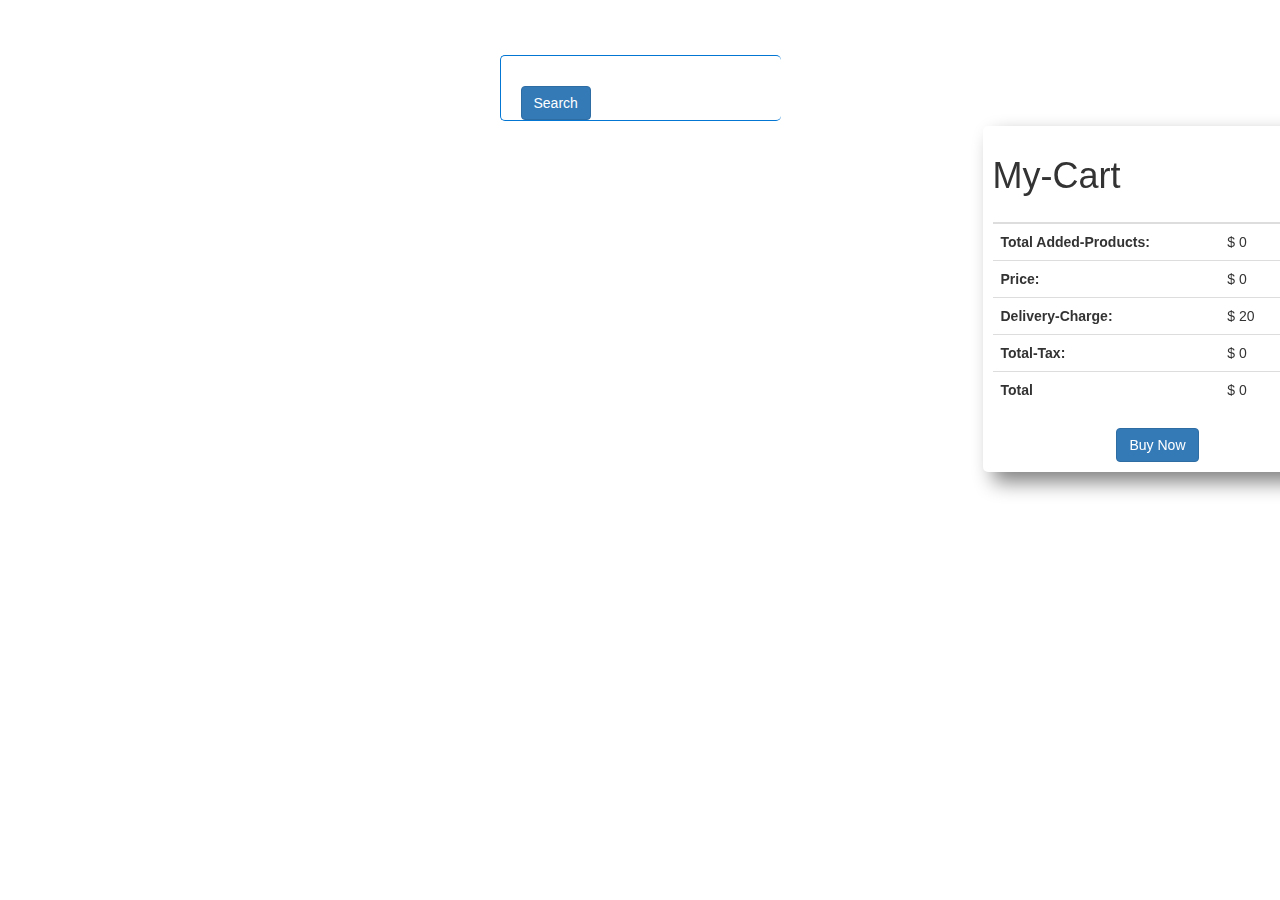
==== index.html @ 50056271 "Initial commit" ====
<!DOCTYPE html>
<html lang="en">

<head>
  <meta charset="UTF-8" />
  <meta http-equiv="X-UA-Compatible" content="IE=edge" />
  <meta name="viewport" content="width=device-width, initial-scale=1.0" />
  <title>FakeStore</title>
  <link rel="stylesheet" href="./css/style.css" />
  <!-- Latest compiled and minified CSS -->
  <link rel="stylesheet" href="https://maxcdn.bootstrapcdn.com/bootstrap/3.3.7/css/bootstrap.min.css"
    integrity="sha384-BVYiiSIFeK1dGmJRAkycuHAHRg32OmUcww7on3RYdg4Va+PmSTsz/K68vbdEjh4u" crossorigin="anonymous" />

  <!-- google Montserrat  font  -->
  <link rel="preconnect" href="https://fonts.googleapis.com" />
  <link rel="preconnect" href="https://fonts.gstatic.com" crossorigin />
  <link href="https://fonts.googleapis.com/css2?family=Montserrat:wght@300;400;500&display=swap" rel="stylesheet" />
</head>

<body>
  <header></header>
  <main class="main">
    <div class="search-field">
      <div class="search-box">
        <input id="input-field" class="search-field" type="text" />
        <button type="button" class="btn btn-primary search-button" data-toggle="button" aria-pressed="false"
          autocomplete="off" id="search-btn" onclick="loadProducts()">
          Search
        </button>
      </div>
    </div>
    <div class="row">
      <div class="col-md-9 col-lg-9 col-sm-7">
        <div id="all-products" class="">
          <h1></h1>
        </div>
      </div>
      <div class="col-md-3 col-lg-3 col-sm-5 cart-main">
        <div class="cart" id="my-cart">
          <table class="table">
            <thead>
              <h1>My-Cart</h1>
              <tr>
                <th scope="col"></th>
                <th scope="col"></th>
                <th scope="col"></th>
                <th scope="col"></th>
              </tr>
            </thead>
            <tbody>
              <tr>
                <th>Total Added-Products:</th>
                <td>$ <span id="total-Products">0</span></td>
                <td></td>
                <td></td>
              </tr>
              <tr>
                <th>Price:</th>
                <td>$ <span id="price">0</span></td>
                <td></td>
                <td></td>
              </tr>
              <tr>
                <th>Delivery-Charge:</th>
                <td>$ <span id="delivery-charge">20</span></td>
                <td></td>
                <td></td>
              </tr>
              <tr>
                <th>Total-Tax:</th>
                <td>$ <span id="total-tax">0</span></td>
                <td></td>
                <td></td>
              </tr>
              <tr>
                <th scope="row">Total</th>
                <td colspan="2">$ <span id="total">0</span></td>
                <td></td>
              </tr>
            </tbody>
          </table>
          <div class="parces text-center">
            <button class="btn btn-primary text-center">Buy Now</button>
          </div>
        </div>
      </div>
    </div>
  </main>
  <footer></footer>

  <!-- add javascript  file  -->
  <script src="./js/app.js"></script>
</body>

</html>
---- css/style.css ----
body {
  overflow-x: hidden;
  font-family: "Montserrat", sans-serif;
}
.search-field {
  border: none;
  border-radius: 50px;
  padding: 5px;
  outline: none;
}
.search-field:hover {
  outline: none;
  border: none;
}
.search-box {
  border: 1px solid rgb(3, 118, 211);
  width: 281px;
  border-radius: 5px;
  margin: auto;
  margin-top: 50px;
  border-right: none;
}
.search-button {
  padding: 10px 50px;
  border-radius: 25px;
  margin-left: 20px;
}
#all-products {
  display: grid;
  grid-template-columns: repeat(3, 1fr);
  /* border: 1px solid black; */
  text-align: center;
  width: 100%;
  margin: auto;
  align-items: center;
  justify-content: center;
}
.single-product {
  padding: 10px;
  transition: 0.6s;
}
.single-product:hover {
  box-shadow: 4px 4px 7px gray;
  border-radius: 10px;
  border: 1px solid cyan;
}
.product-image {
  width: 150px;
  height: 150px;
}
.cart {
  width: 350px;
  /* border: 1px solid green; */
  padding: 10px;
  box-shadow: 10px 10px 20px gray;
  border-radius: 5px;
  margin-right: 30px;
  position: fixed;
}
.cart-main {
  padding-right: 30px;
}
@media only screen and (max-width: 768px) {
  #all-products {
    display: grid;
    grid-template-columns: repeat(1, 1fr);
  }
  .cart {
    width: 300px;
    /* border: 1px solid green; */
    padding: 10px;
    box-shadow: 10px 10px 20px gray;
    border-radius: 5px;
    margin-right: 30px;
    position: fixed;
  }
  .cart-main {
    padding-right: 10px;
  }
}
@media only screen and (max-width: 468px) {
  #all-products {
    display: grid;
    grid-template-columns: repeat(1, 1fr);
  }
}
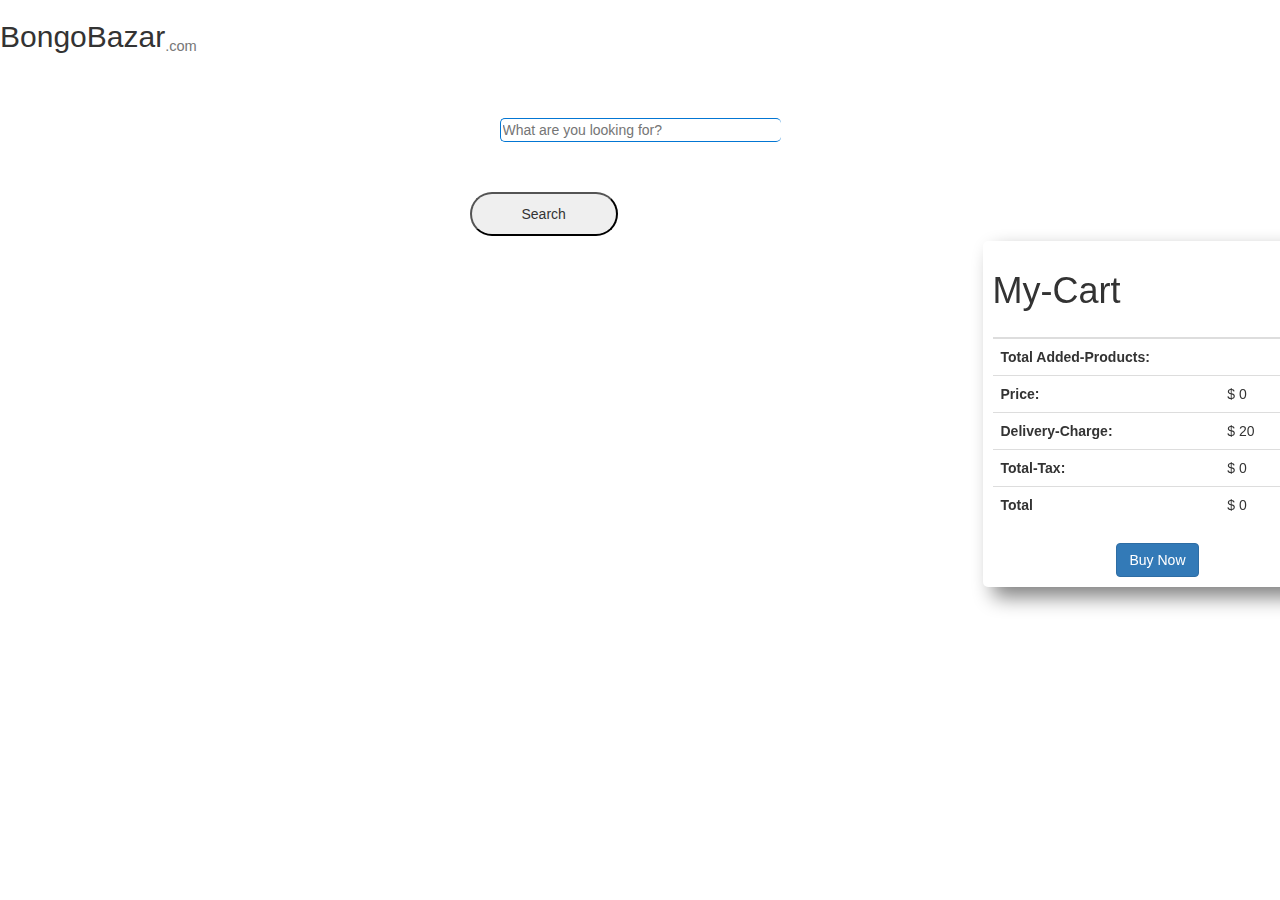
==== commit 1ec2e0e4: "time zoon jpro" ====
--- a/index.html
+++ b/index.html
@@ -1,95 +1,104 @@
 <!DOCTYPE html>
 <html lang="en">
+  <head>
+    <meta charset="UTF-8" />
+    <meta http-equiv="X-UA-Compatible" content="IE=edge" />
+    <meta name="viewport" content="width=device-width, initial-scale=1.0" />
+    <title>Bongo bazar</title>
+    <link rel="stylesheet" href="./css/style.css" />
+    <!-- Latest compiled and minified CSS -->
+    <link
+      rel="stylesheet"
+      href="https://maxcdn.bootstrapcdn.com/bootstrap/3.3.7/css/bootstrap.min.css"
+      integrity="sha384-BVYiiSIFeK1dGmJRAkycuHAHRg32OmUcww7on3RYdg4Va+PmSTsz/K68vbdEjh4u"
+      crossorigin="anonymous"
+    />
 
-<head>
-  <meta charset="UTF-8" />
-  <meta http-equiv="X-UA-Compatible" content="IE=edge" />
-  <meta name="viewport" content="width=device-width, initial-scale=1.0" />
-  <title>FakeStore</title>
-  <link rel="stylesheet" href="./css/style.css" />
-  <!-- Latest compiled and minified CSS -->
-  <link rel="stylesheet" href="https://maxcdn.bootstrapcdn.com/bootstrap/3.3.7/css/bootstrap.min.css"
-    integrity="sha384-BVYiiSIFeK1dGmJRAkycuHAHRg32OmUcww7on3RYdg4Va+PmSTsz/K68vbdEjh4u" crossorigin="anonymous" />
-
-  <!-- google Montserrat  font  -->
-  <link rel="preconnect" href="https://fonts.googleapis.com" />
-  <link rel="preconnect" href="https://fonts.gstatic.com" crossorigin />
-  <link href="https://fonts.googleapis.com/css2?family=Montserrat:wght@300;400;500&display=swap" rel="stylesheet" />
-</head>
-
-<body>
-  <header></header>
-  <main class="main">
-    <div class="search-field">
-      <div class="search-box">
-        <input id="input-field" class="search-field" type="text" />
-        <button type="button" class="btn btn-primary search-button" data-toggle="button" aria-pressed="false"
-          autocomplete="off" id="search-btn" onclick="loadProducts()">
-          Search
-        </button>
+    <!-- google Montserrat  font  -->
+    <link rel="preconnect" href="https://fonts.googleapis.com" />
+    <link rel="preconnect" href="https://fonts.gstatic.com" crossorigin />
+    <link
+      href="https://fonts.googleapis.com/css2?family=Montserrat:wght@300;400;500&display=swap"
+      rel="stylesheet"
+    />
+  </head>
+  <body>
+    <header class="header-section">
+      <div class="logo-name">
+        <h2 class="name">
+          BongoBazar<small class="cart-small-text"><sub>.com</sub></small>
+        </h2>
       </div>
-    </div>
-    <div class="row">
-      <div class="col-md-9 col-lg-9 col-sm-7">
-        <div id="all-products" class="">
-          <h1></h1>
+      <div class="search-field">
+        <div class="search">
+          <input
+            type="text"
+            class="search-box"
+            placeholder="What are you looking for?"
+          />
+          <button type="submit" class="search-button">Search</button>
         </div>
       </div>
-      <div class="col-md-3 col-lg-3 col-sm-5 cart-main">
-        <div class="cart" id="my-cart">
-          <table class="table">
-            <thead>
-              <h1>My-Cart</h1>
-              <tr>
-                <th scope="col"></th>
-                <th scope="col"></th>
-                <th scope="col"></th>
-                <th scope="col"></th>
-              </tr>
-            </thead>
-            <tbody>
-              <tr>
-                <th>Total Added-Products:</th>
-                <td>$ <span id="total-Products">0</span></td>
-                <td></td>
-                <td></td>
-              </tr>
-              <tr>
-                <th>Price:</th>
-                <td>$ <span id="price">0</span></td>
-                <td></td>
-                <td></td>
-              </tr>
-              <tr>
-                <th>Delivery-Charge:</th>
-                <td>$ <span id="delivery-charge">20</span></td>
-                <td></td>
-                <td></td>
-              </tr>
-              <tr>
-                <th>Total-Tax:</th>
-                <td>$ <span id="total-tax">0</span></td>
-                <td></td>
-                <td></td>
-              </tr>
-              <tr>
-                <th scope="row">Total</th>
-                <td colspan="2">$ <span id="total">0</span></td>
-                <td></td>
-              </tr>
-            </tbody>
-          </table>
-          <div class="parces text-center">
-            <button class="btn btn-primary text-center">Buy Now</button>
+    </header>
+    <main class="main">
+      <div class="row">
+        <div class="col-md-9 col-lg-9 col-sm-7">
+          <div id="all-products" class=""></div>
+        </div>
+        <div class="col-md-3 col-lg-3 col-sm-5 cart-main">
+          <div class="cart" id="my-cart">
+            <table class="table">
+              <thead>
+                <h1>My-Cart</h1>
+                <tr>
+                  <th scope="col"></th>
+                  <th scope="col"></th>
+                  <th scope="col"></th>
+                  <th scope="col"></th>
+                </tr>
+              </thead>
+              <tbody>
+                <tr>
+                  <th>Total Added-Products:</th>
+                  <td id="total-Products"></td>
+                  <td></td>
+                  <td></td>
+                </tr>
+                <tr>
+                  <th>Price:</th>
+                  <td>$ <span id="price">0</span></td>
+                  <td></td>
+                  <td></td>
+                </tr>
+                <tr>
+                  <th>Delivery-Charge:</th>
+                  <td>$ <span id="delivery-charge">20</span></td>
+                  <td></td>
+                  <td></td>
+                </tr>
+                <tr>
+                  <th>Total-Tax:</th>
+                  <td>$ <span id="total-tax">0</span></td>
+                  <td></td>
+                  <td></td>
+                </tr>
+                <tr>
+                  <th scope="row">Total</th>
+                  <td colspan="2">$ <span id="total">0</span></td>
+                  <td></td>
+                </tr>
+              </tbody>
+            </table>
+            <div class="parces text-center">
+              <button class="btn btn-primary text-center">Buy Now</button>
+            </div>
           </div>
         </div>
       </div>
-    </div>
-  </main>
-  <footer></footer>
+    </main>
+    <footer></footer>
 
-  <!-- add javascript  file  -->
-  <script src="./js/app.js"></script>
-</body>
-
-</html>+    <!-- add javascript  file  -->
+    <script src="./js/app.js"></script>
+  </body>
+</html>
--- a/css/style.css
+++ b/css/style.css
@@ -3,10 +3,13 @@
   font-family: "Montserrat", sans-serif;
 }
 .search-field {
+  display: flex;
+  justify-content: center;
   border: none;
   border-radius: 50px;
   padding: 5px;
   outline: none;
+  margin: auto;
 }
 .search-field:hover {
   outline: none;
@@ -16,8 +19,9 @@
   border: 1px solid rgb(3, 118, 211);
   width: 281px;
   border-radius: 5px;
-  margin: auto;
-  margin-top: 50px;
+  display: flex;
+  justify-content: space-between;
+  margin: 50px;
   border-right: none;
 }
 .search-button {
@@ -60,6 +64,13 @@
 .cart-main {
   padding-right: 30px;
 }
+.rating{
+  display: flex;
+  justify-content: space-evenly;
+}
+.price{
+  margin-top: 0%;
+}
 @media only screen and (max-width: 768px) {
   #all-products {
     display: grid;
